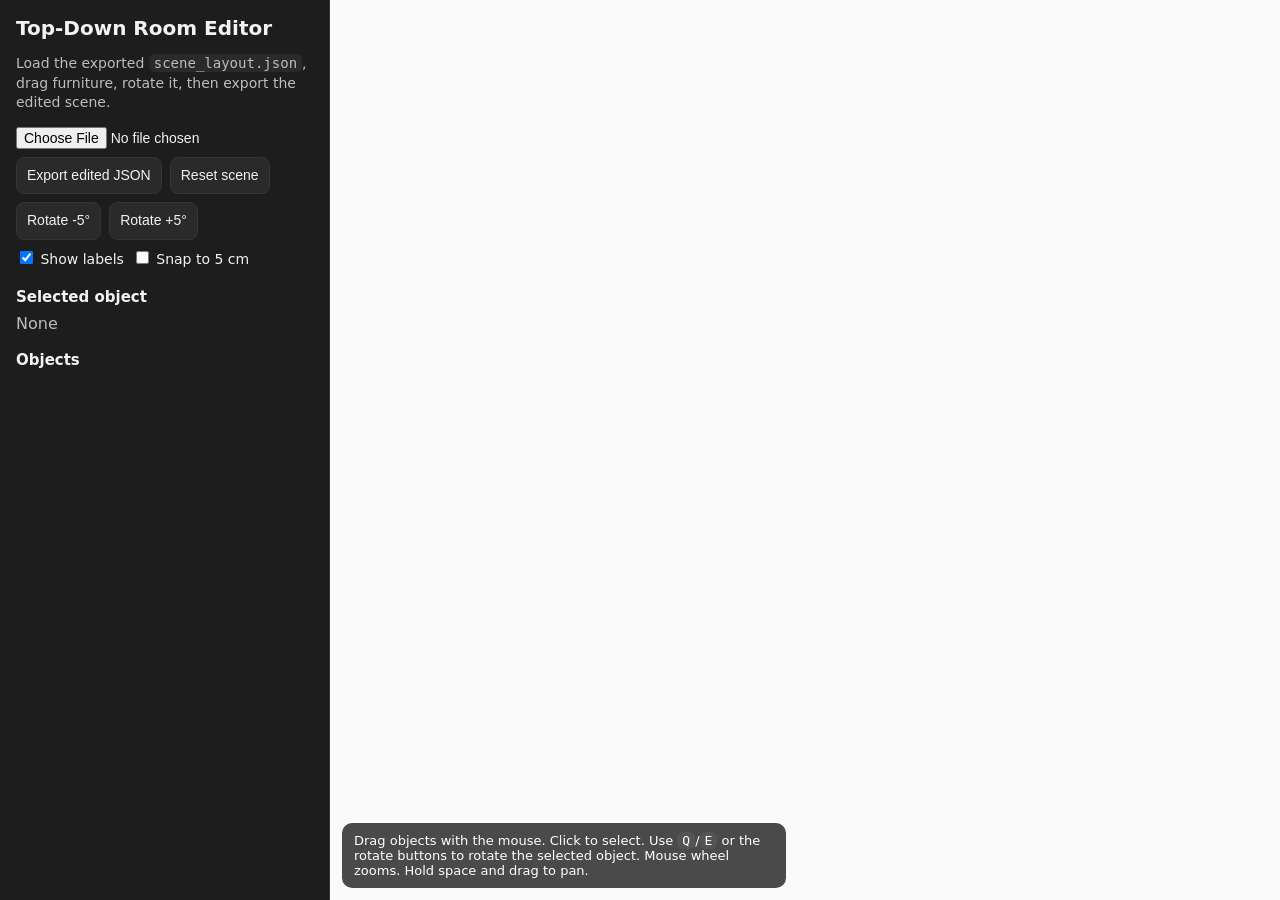
==== room_editor.html @ ea6e5af9 "Add initial room modeling implementation to alex-branch" ====
<!doctype html>
<html lang="en">
<head>
  <meta charset="utf-8" />
  <meta name="viewport" content="width=device-width, initial-scale=1" />
  <title>ScanNet Top-Down Room Editor</title>
  <style>
    :root {
      --bg: #111;
      --panel: #1d1d1d;
      --text: #f2f2f2;
      --muted: #bdbdbd;
      --accent: #72c4ff;
      --border: #343434;
    }
    body {
      margin: 0;
      font-family: system-ui, -apple-system, Segoe UI, Roboto, sans-serif;
      background: var(--bg);
      color: var(--text);
      display: grid;
      grid-template-columns: 330px 1fr;
      height: 100vh;
    }
    .panel {
      background: var(--panel);
      border-right: 1px solid var(--border);
      padding: 16px;
      overflow: auto;
    }
    h1 {
      font-size: 20px;
      margin: 0 0 10px 0;
    }
    h2 {
      font-size: 15px;
      margin: 18px 0 8px 0;
    }
    p, li, label, button, input, textarea {
      font-size: 14px;
      line-height: 1.4;
    }
    .muted { color: var(--muted); }
    .controls {
      display: grid;
      gap: 8px;
    }
    button, input[type="number"] {
      background: #2a2a2a;
      color: var(--text);
      border: 1px solid var(--border);
      border-radius: 8px;
      padding: 8px 10px;
    }
    button:hover {
      cursor: pointer;
      border-color: var(--accent);
    }
    .object-list {
      display: grid;
      gap: 6px;
      margin-top: 8px;
    }
    .object-item {
      border: 1px solid var(--border);
      border-radius: 10px;
      padding: 8px 10px;
      background: #171717;
    }
    .object-item.selected {
      border-color: var(--accent);
      box-shadow: 0 0 0 1px var(--accent) inset;
    }
    .tag {
      display: inline-block;
      border: 1px solid var(--border);
      border-radius: 999px;
      padding: 1px 8px;
      font-size: 12px;
      color: var(--muted);
      margin-top: 4px;
    }
    .canvas-wrap {
      position: relative;
      overflow: hidden;
    }
    canvas {
      width: 100%;
      height: 100%;
      display: block;
      background: #fafafa;
      cursor: grab;
    }
    canvas.dragging { cursor: grabbing; }
    .hint {
      position: absolute;
      left: 12px;
      bottom: 12px;
      background: rgba(0,0,0,.7);
      color: white;
      border-radius: 10px;
      padding: 10px 12px;
      font-size: 13px;
      max-width: 420px;
    }
    code {
      background: rgba(255,255,255,.06);
      padding: 1px 5px;
      border-radius: 6px;
    }
    .row { display: flex; gap: 8px; align-items: center; flex-wrap: wrap; }
    .grow { flex: 1; }
  </style>
</head>
<body>
  <aside class="panel">
    <h1>Top-Down Room Editor</h1>
    <p class="muted">Load the exported <code>scene_layout.json</code>, drag furniture, rotate it, then export the edited scene.</p>

    <div class="controls">
      <input id="fileInput" type="file" accept=".json" />
      <div class="row">
        <button id="exportBtn">Export edited JSON</button>
        <button id="resetBtn">Reset scene</button>
      </div>
      <div class="row">
        <button id="rotateLeftBtn">Rotate -5°</button>
        <button id="rotateRightBtn">Rotate +5°</button>
      </div>
      <div class="row">
        <label><input id="showLabels" type="checkbox" checked /> Show labels</label>
        <label><input id="snapMode" type="checkbox" /> Snap to 5 cm</label>
      </div>
    </div>

    <h2>Selected object</h2>
    <div id="selectedInfo" class="muted">None</div>

    <h2>Objects</h2>
    <div id="objectList" class="object-list"></div>
  </aside>

  <main class="canvas-wrap">
    <canvas id="canvas"></canvas>
    <div class="hint">
      Drag objects with the mouse. Click to select. Use <code>Q</code>/<code>E</code> or the rotate buttons to rotate the selected object.
      Mouse wheel zooms. Hold space and drag to pan.
    </div>
  </main>

  <script>
    const canvas = document.getElementById('canvas');
    const ctx = canvas.getContext('2d');
    const fileInput = document.getElementById('fileInput');
    const exportBtn = document.getElementById('exportBtn');
    const resetBtn = document.getElementById('resetBtn');
    const rotateLeftBtn = document.getElementById('rotateLeftBtn');
    const rotateRightBtn = document.getElementById('rotateRightBtn');
    const showLabelsCheckbox = document.getElementById('showLabels');
    const snapModeCheckbox = document.getElementById('snapMode');
    const objectList = document.getElementById('objectList');
    const selectedInfo = document.getElementById('selectedInfo');

    let scene = null;
    let originalScene = null;
    let selectedId = null;
    let draggingObject = false;
    let panning = false;
    let dragOffset = { x: 0, y: 0 };
    let lastMouse = { x: 0, y: 0 };
    let viewport = {
      scale: 70,
      offsetX: 0,
      offsetY: 0,
    };
    let spaceHeld = false;

    function deepCopy(obj) {
      return JSON.parse(JSON.stringify(obj));
    }

    function resizeCanvas() {
      const dpr = window.devicePixelRatio || 1;
      const rect = canvas.getBoundingClientRect();
      canvas.width = Math.round(rect.width * dpr);
      canvas.height = Math.round(rect.height * dpr);
      ctx.setTransform(dpr, 0, 0, dpr, 0, 0);
      draw();
    }

    function worldToScreen(x, y) {
      return {
        x: x * viewport.scale + viewport.offsetX,
        y: canvas.clientHeight - (y * viewport.scale + viewport.offsetY),
      };
    }

    function screenToWorld(x, y) {
      return {
        x: (x - viewport.offsetX) / viewport.scale,
        y: ((canvas.clientHeight - y) - viewport.offsetY) / viewport.scale,
      };
    }

    function fitScene() {
      if (!scene || !scene.room_bbox) return;
      const bbox = scene.room_bbox;
      const w = Math.max(bbox.width, 0.1);
      const h = Math.max(bbox.height, 0.1);
      const pad = 40;
      const scaleX = (canvas.clientWidth - pad * 2) / w;
      const scaleY = (canvas.clientHeight - pad * 2) / h;
      viewport.scale = Math.min(scaleX, scaleY);
      viewport.offsetX = pad - bbox.min_x * viewport.scale + ((canvas.clientWidth - pad * 2) - w * viewport.scale) / 2;
      viewport.offsetY = pad - bbox.min_y * viewport.scale + ((canvas.clientHeight - pad * 2) - h * viewport.scale) / 2;
      draw();
    }

    function objectCorners(obj) {
      const hw = obj.width / 2;
      const hd = obj.depth / 2;
      const c = Math.cos(obj.theta);
      const s = Math.sin(obj.theta);
      const local = [
        [-hw, -hd],
        [ hw, -hd],
        [ hw,  hd],
        [-hw,  hd],
      ];
      return local.map(([x, y]) => ({
        x: obj.cx + x * c - y * s,
        y: obj.cy + x * s + y * c,
      }));
    }

    function pointInPolygon(point, polygon) {
      let inside = false;
      for (let i = 0, j = polygon.length - 1; i < polygon.length; j = i++) {
        const xi = polygon[i].x, yi = polygon[i].y;
        const xj = polygon[j].x, yj = polygon[j].y;
        const intersect = ((yi > point.y) !== (yj > point.y)) &&
          (point.x < (xj - xi) * (point.y - yi) / ((yj - yi) || 1e-9) + xi);
        if (intersect) inside = !inside;
      }
      return inside;
    }

    function drawGrid() {
      const spacing = 0.5;
      ctx.save();
      ctx.strokeStyle = '#ececec';
      ctx.lineWidth = 1;
      const bbox = scene?.room_bbox;
      if (!bbox) {
        ctx.restore();
        return;
      }
      const startX = Math.floor(bbox.min_x / spacing) * spacing - spacing;
      const endX = Math.ceil(bbox.max_x / spacing) * spacing + spacing;
      const startY = Math.floor(bbox.min_y / spacing) * spacing - spacing;
      const endY = Math.ceil(bbox.max_y / spacing) * spacing + spacing;
      for (let x = startX; x <= endX; x += spacing) {
        const a = worldToScreen(x, startY);
        const b = worldToScreen(x, endY);
        ctx.beginPath();
        ctx.moveTo(a.x, a.y);
        ctx.lineTo(b.x, b.y);
        ctx.stroke();
      }
      for (let y = startY; y <= endY; y += spacing) {
        const a = worldToScreen(startX, y);
        const b = worldToScreen(endX, y);
        ctx.beginPath();
        ctx.moveTo(a.x, a.y);
        ctx.lineTo(b.x, b.y);
        ctx.stroke();
      }
      ctx.restore();
    }

    function draw() {
      ctx.clearRect(0, 0, canvas.clientWidth, canvas.clientHeight);
      if (!scene) return;

      drawGrid();

      // Room polygon
      const room = scene.room_polygon || [];
      if (room.length >= 3) {
        ctx.save();
        ctx.beginPath();
        room.forEach(([x, y], i) => {
          const p = worldToScreen(x, y);
          if (i === 0) ctx.moveTo(p.x, p.y);
          else ctx.lineTo(p.x, p.y);
        });
        ctx.closePath();
        ctx.fillStyle = 'rgba(0,0,0,0.04)';
        ctx.strokeStyle = '#111';
        ctx.lineWidth = 2;
        ctx.fill();
        ctx.stroke();
        ctx.restore();
      }

      for (const obj of scene.objects || []) {
        const corners = objectCorners(obj).map(p => worldToScreen(p.x, p.y));
        const selected = obj.id === selectedId;

        ctx.save();
        ctx.beginPath();
        corners.forEach((p, i) => {
          if (i === 0) ctx.moveTo(p.x, p.y);
          else ctx.lineTo(p.x, p.y);
        });
        ctx.closePath();
        ctx.fillStyle = selected ? 'rgba(114,196,255,0.20)' : 'rgba(80,80,80,0.10)';
        ctx.strokeStyle = selected ? '#0079d6' : '#333';
        ctx.lineWidth = selected ? 2.4 : 1.4;
        ctx.fill();
        ctx.stroke();

        const center = worldToScreen(obj.cx, obj.cy);
        const heading = worldToScreen(
          obj.cx + (obj.width / 2) * Math.cos(obj.theta),
          obj.cy + (obj.width / 2) * Math.sin(obj.theta)
        );
        ctx.beginPath();
        ctx.moveTo(center.x, center.y);
        ctx.lineTo(heading.x, heading.y);
        ctx.strokeStyle = selected ? '#0079d6' : '#666';
        ctx.lineWidth = 1.2;
        ctx.stroke();

        if (showLabelsCheckbox.checked) {
          ctx.fillStyle = '#111';
          ctx.font = '12px system-ui';
          ctx.textAlign = 'center';
          ctx.textBaseline = 'middle';
          ctx.fillText(obj.label, center.x, center.y);
        }
        ctx.restore();
      }
    }

    function renderObjectList() {
      objectList.innerHTML = '';
      if (!scene?.objects) return;
      for (const obj of scene.objects) {
        const div = document.createElement('div');
        div.className = 'object-item' + (obj.id === selectedId ? ' selected' : '');
        div.innerHTML = `
          <strong>${obj.label}</strong><br>
          <span class="muted">id ${obj.id}</span>
          <div class="tag">${obj.width.toFixed(2)} m × ${obj.depth.toFixed(2)} m</div>
        `;
        div.onclick = () => {
          selectedId = obj.id;
          updateSelectedInfo();
          renderObjectList();
          draw();
        };
        objectList.appendChild(div);
      }
    }

    function updateSelectedInfo() {
      const obj = scene?.objects?.find(o => o.id === selectedId);
      if (!obj) {
        selectedInfo.textContent = 'None';
        return;
      }
      selectedInfo.innerHTML = `
        <strong>${obj.label}</strong><br>
        center: (${obj.cx.toFixed(2)}, ${obj.cy.toFixed(2)}) m<br>
        size: ${obj.width.toFixed(2)} × ${obj.depth.toFixed(2)} m<br>
        rotation: ${(obj.theta * 180 / Math.PI).toFixed(1)}°<br>
        z-range: ${obj.z_min.toFixed(2)} to ${obj.z_max.toFixed(2)} m
      `;
    }

    function pickObject(worldPoint) {
      if (!scene?.objects) return null;
      for (let i = scene.objects.length - 1; i >= 0; i--) {
        const obj = scene.objects[i];
        const poly = objectCorners(obj);
        if (pointInPolygon(worldPoint, poly)) return obj;
      }
      return null;
    }

    function nudgeRotation(deltaDeg) {
      const obj = scene?.objects?.find(o => o.id === selectedId);
      if (!obj) return;
      obj.theta += deltaDeg * Math.PI / 180;
      updateSelectedInfo();
      renderObjectList();
      draw();
    }

    fileInput.addEventListener('change', async (e) => {
      const file = e.target.files[0];
      if (!file) return;
      const text = await file.text();
      scene = JSON.parse(text);
      originalScene = deepCopy(scene);
      selectedId = scene.objects?.[0]?.id ?? null;
      fitScene();
      updateSelectedInfo();
      renderObjectList();
      draw();
    });

    exportBtn.addEventListener('click', () => {
      if (!scene) return;
      const blob = new Blob([JSON.stringify(scene, null, 2)], { type: 'application/json' });
      const a = document.createElement('a');
      a.href = URL.createObjectURL(blob);
      a.download = `${scene.scene_id || 'scene'}_edited_layout.json`;
      a.click();
      URL.revokeObjectURL(a.href);
    });

    resetBtn.addEventListener('click', () => {
      if (!originalScene) return;
      scene = deepCopy(originalScene);
      updateSelectedInfo();
      renderObjectList();
      draw();
    });

    rotateLeftBtn.addEventListener('click', () => nudgeRotation(-5));
    rotateRightBtn.addEventListener('click', () => nudgeRotation(5));
    showLabelsCheckbox.addEventListener('change', draw);

    canvas.addEventListener('mousedown', (e) => {
      if (!scene) return;
      const rect = canvas.getBoundingClientRect();
      const x = e.clientX - rect.left;
      const y = e.clientY - rect.top;
      const world = screenToWorld(x, y);
      lastMouse = { x, y };

      if (spaceHeld) {
        panning = true;
        canvas.classList.add('dragging');
        return;
      }

      const obj = pickObject(world);
      if (obj) {
        selectedId = obj.id;
        draggingObject = true;
        dragOffset = { x: obj.cx - world.x, y: obj.cy - world.y };
      } else {
        selectedId = null;
      }
      updateSelectedInfo();
      renderObjectList();
      draw();
    });

    window.addEventListener('mousemove', (e) => {
      if (!scene) return;
      const rect = canvas.getBoundingClientRect();
      const x = e.clientX - rect.left;
      const y = e.clientY - rect.top;
      const dx = x - lastMouse.x;
      const dy = y - lastMouse.y;
      lastMouse = { x, y };

      if (panning) {
        viewport.offsetX += dx;
        viewport.offsetY -= dy;
        draw();
        return;
      }

      if (!draggingObject || selectedId == null) return;
      const obj = scene.objects.find(o => o.id === selectedId);
      if (!obj) return;
      const world = screenToWorld(x, y);
      let nx = world.x + dragOffset.x;
      let ny = world.y + dragOffset.y;
      if (snapModeCheckbox.checked) {
        nx = Math.round(nx / 0.05) * 0.05;
        ny = Math.round(ny / 0.05) * 0.05;
      }
      obj.cx = nx;
      obj.cy = ny;
      updateSelectedInfo();
      renderObjectList();
      draw();
    });

    window.addEventListener('mouseup', () => {
      draggingObject = false;
      panning = false;
      canvas.classList.remove('dragging');
    });

    canvas.addEventListener('wheel', (e) => {
      e.preventDefault();
      const rect = canvas.getBoundingClientRect();
      const mouseX = e.clientX - rect.left;
      const mouseY = e.clientY - rect.top;
      const before = screenToWorld(mouseX, mouseY);
      const factor = e.deltaY < 0 ? 1.08 : 1 / 1.08;
      viewport.scale *= factor;
      const after = screenToWorld(mouseX, mouseY);
      viewport.offsetX += (after.x - before.x) * viewport.scale;
      viewport.offsetY += (after.y - before.y) * viewport.scale;
      draw();
    }, { passive: false });

    window.addEventListener('keydown', (e) => {
      if (e.code === 'Space') {
        spaceHeld = true;
        e.preventDefault();
      }
      if (e.key === 'q' || e.key === 'Q') nudgeRotation(-5);
      if (e.key === 'e' || e.key === 'E') nudgeRotation(5);
    });

    window.addEventListener('keyup', (e) => {
      if (e.code === 'Space') spaceHeld = false;
    });

    window.addEventListener('resize', resizeCanvas);
    resizeCanvas();
  </script>
</body>
</html>
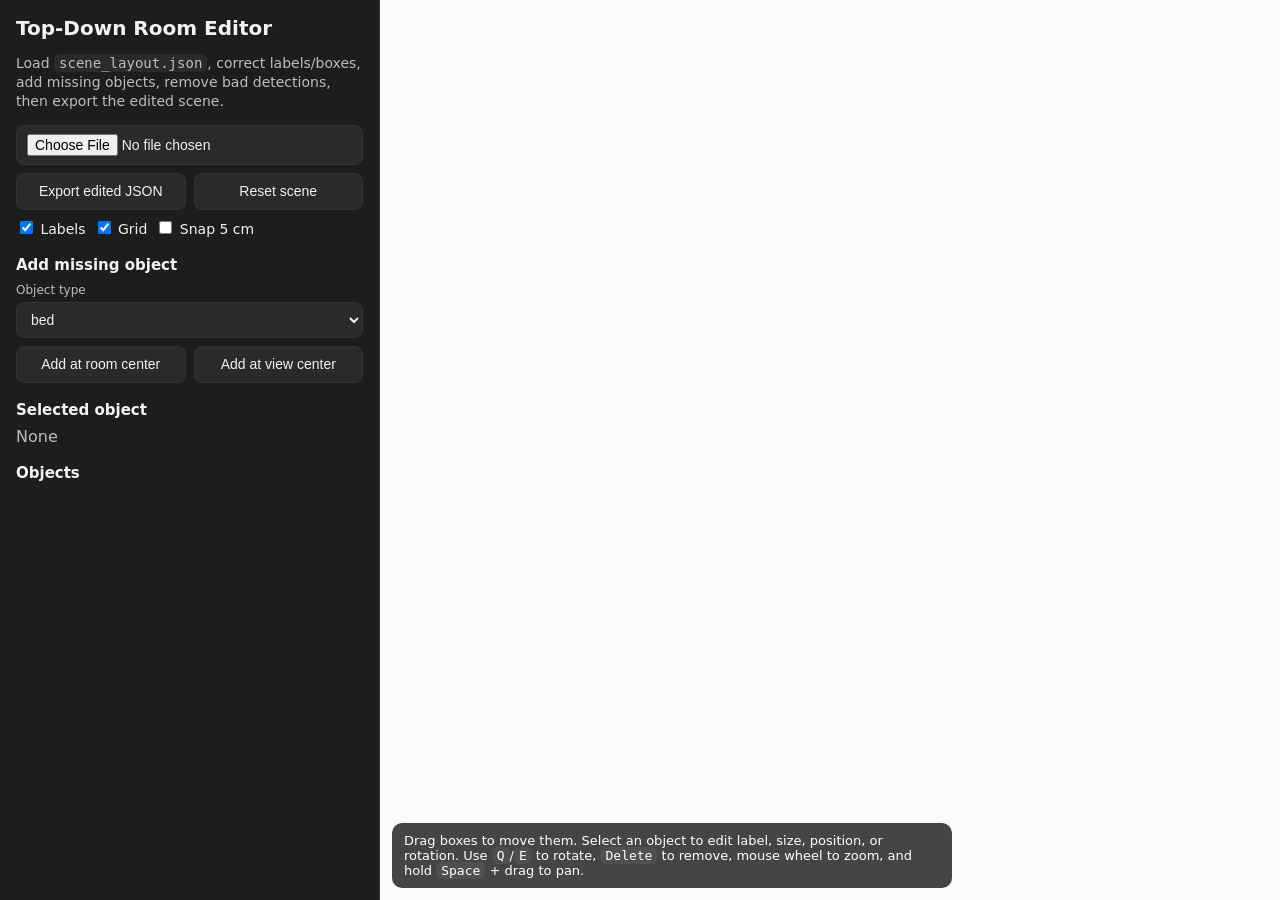
==== commit 978c35c7: "Add updated user .ply implementation" ====
--- a/room_editor.html
+++ b/room_editor.html
@@ -3,7 +3,7 @@
 <head>
   <meta charset="utf-8" />
   <meta name="viewport" content="width=device-width, initial-scale=1" />
-  <title>ScanNet Top-Down Room Editor</title>
+  <title>Top-Down Room Layout Editor</title>
   <style>
     :root {
       --bg: #111;
@@ -11,15 +11,18 @@
       --text: #f2f2f2;
       --muted: #bdbdbd;
       --accent: #72c4ff;
+      --danger: #ff7b7b;
       --border: #343434;
-    }
+      --input: #2a2a2a;
+    }
+    * { box-sizing: border-box; }
     body {
       margin: 0;
       font-family: system-ui, -apple-system, Segoe UI, Roboto, sans-serif;
       background: var(--bg);
       color: var(--text);
       display: grid;
-      grid-template-columns: 330px 1fr;
+      grid-template-columns: 380px 1fr;
       height: 100vh;
     }
     .panel {
@@ -28,49 +31,37 @@
       padding: 16px;
       overflow: auto;
     }
-    h1 {
-      font-size: 20px;
-      margin: 0 0 10px 0;
-    }
-    h2 {
-      font-size: 15px;
-      margin: 18px 0 8px 0;
-    }
-    p, li, label, button, input, textarea {
-      font-size: 14px;
-      line-height: 1.4;
-    }
+    h1 { font-size: 20px; margin: 0 0 10px 0; }
+    h2 { font-size: 15px; margin: 18px 0 8px 0; }
+    h3 { font-size: 13px; margin: 14px 0 6px 0; color: var(--muted); }
+    p, li, label, button, input, select, textarea { font-size: 14px; line-height: 1.35; }
     .muted { color: var(--muted); }
-    .controls {
-      display: grid;
-      gap: 8px;
-    }
-    button, input[type="number"] {
-      background: #2a2a2a;
+    .controls, .form-grid { display: grid; gap: 8px; }
+    .row { display: flex; gap: 8px; align-items: center; flex-wrap: wrap; }
+    .row > * { flex: 1; }
+    .row.compact > * { flex: 0 0 auto; }
+    button, input, select {
+      background: var(--input);
       color: var(--text);
       border: 1px solid var(--border);
       border-radius: 8px;
       padding: 8px 10px;
-    }
-    button:hover {
-      cursor: pointer;
-      border-color: var(--accent);
-    }
-    .object-list {
-      display: grid;
-      gap: 6px;
-      margin-top: 8px;
-    }
+      min-width: 0;
+    }
+    button:hover { cursor: pointer; border-color: var(--accent); }
+    button.danger:hover { border-color: var(--danger); }
+    button.small { padding: 6px 8px; font-size: 12px; }
+    input[type="checkbox"] { width: auto; }
+    .field { display: grid; gap: 3px; }
+    .field label { color: var(--muted); font-size: 12px; }
+    .object-list { display: grid; gap: 6px; margin-top: 8px; }
     .object-item {
       border: 1px solid var(--border);
       border-radius: 10px;
       padding: 8px 10px;
       background: #171717;
     }
-    .object-item.selected {
-      border-color: var(--accent);
-      box-shadow: 0 0 0 1px var(--accent) inset;
-    }
+    .object-item.selected { border-color: var(--accent); box-shadow: 0 0 0 1px var(--accent) inset; }
     .tag {
       display: inline-block;
       border: 1px solid var(--border);
@@ -80,42 +71,28 @@
       color: var(--muted);
       margin-top: 4px;
     }
-    .canvas-wrap {
-      position: relative;
-      overflow: hidden;
-    }
-    canvas {
-      width: 100%;
-      height: 100%;
-      display: block;
-      background: #fafafa;
-      cursor: grab;
-    }
+    .canvas-wrap { position: relative; overflow: hidden; }
+    canvas { width: 100%; height: 100%; display: block; background: #fafafa; cursor: grab; }
     canvas.dragging { cursor: grabbing; }
     .hint {
       position: absolute;
       left: 12px;
       bottom: 12px;
-      background: rgba(0,0,0,.7);
+      background: rgba(0,0,0,.72);
       color: white;
       border-radius: 10px;
       padding: 10px 12px;
       font-size: 13px;
-      max-width: 420px;
-    }
-    code {
-      background: rgba(255,255,255,.06);
-      padding: 1px 5px;
-      border-radius: 6px;
-    }
-    .row { display: flex; gap: 8px; align-items: center; flex-wrap: wrap; }
-    .grow { flex: 1; }
+      max-width: 560px;
+    }
+    code { background: rgba(255,255,255,.06); padding: 1px 5px; border-radius: 6px; }
+    hr { border: 0; border-top: 1px solid var(--border); margin: 14px 0; }
   </style>
 </head>
 <body>
   <aside class="panel">
     <h1>Top-Down Room Editor</h1>
-    <p class="muted">Load the exported <code>scene_layout.json</code>, drag furniture, rotate it, then export the edited scene.</p>
+    <p class="muted">Load <code>scene_layout.json</code>, correct labels/boxes, add missing objects, remove bad detections, then export the edited scene.</p>
 
     <div class="controls">
       <input id="fileInput" type="file" accept=".json" />
@@ -123,18 +100,65 @@
         <button id="exportBtn">Export edited JSON</button>
         <button id="resetBtn">Reset scene</button>
       </div>
+      <div class="row compact">
+        <label><input id="showLabels" type="checkbox" checked /> Labels</label>
+        <label><input id="showGrid" type="checkbox" checked /> Grid</label>
+        <label><input id="snapMode" type="checkbox" /> Snap 5 cm</label>
+      </div>
+    </div>
+
+    <h2>Add missing object</h2>
+    <div class="form-grid">
+      <div class="field">
+        <label for="addLabel">Object type</label>
+        <select id="addLabel"></select>
+      </div>
+      <div class="row">
+        <button id="addObjectBtn">Add at room center</button>
+        <button id="addAtViewBtn">Add at view center</button>
+      </div>
+    </div>
+
+    <h2>Selected object</h2>
+    <div id="selectedInfo" class="muted">None</div>
+    <div id="editPanel" class="form-grid" style="display:none; margin-top:10px;">
+      <div class="field">
+        <label for="editLabel">Label</label>
+        <select id="editLabel"></select>
+      </div>
+      <div class="field">
+        <label for="customLabel">Custom label, optional</label>
+        <input id="customLabel" type="text" placeholder="e.g. nightstand, bookshelf" />
+      </div>
+      <div class="row">
+        <div class="field"><label for="editX">x center, m</label><input id="editX" type="number" step="0.01" /></div>
+        <div class="field"><label for="editY">y center, m</label><input id="editY" type="number" step="0.01" /></div>
+      </div>
+      <div class="row">
+        <div class="field"><label for="editW">width, m</label><input id="editW" type="number" step="0.01" min="0.01" /></div>
+        <div class="field"><label for="editD">depth, m</label><input id="editD" type="number" step="0.01" min="0.01" /></div>
+      </div>
+      <div class="row">
+        <div class="field"><label for="editTheta">rotation, degrees</label><input id="editTheta" type="number" step="1" /></div>
+        <div class="field"><label for="editHeight">height, m</label><input id="editHeight" type="number" step="0.01" min="0" /></div>
+      </div>
+      <div class="row">
+        <button id="applyEditBtn">Apply edits</button>
+        <button id="deleteBtn" class="danger">Remove</button>
+      </div>
+      <div class="row">
+        <button id="duplicateBtn">Duplicate</button>
+        <button id="bringFrontBtn">Bring to front</button>
+      </div>
       <div class="row">
         <button id="rotateLeftBtn">Rotate -5°</button>
         <button id="rotateRightBtn">Rotate +5°</button>
       </div>
       <div class="row">
-        <label><input id="showLabels" type="checkbox" checked /> Show labels</label>
-        <label><input id="snapMode" type="checkbox" /> Snap to 5 cm</label>
+        <button id="snap90Btn">Snap angle to 90°</button>
+        <button id="swapSizeBtn">Swap W/D</button>
       </div>
     </div>
-
-    <h2>Selected object</h2>
-    <div id="selectedInfo" class="muted">None</div>
 
     <h2>Objects</h2>
     <div id="objectList" class="object-list"></div>
@@ -143,12 +167,35 @@
   <main class="canvas-wrap">
     <canvas id="canvas"></canvas>
     <div class="hint">
-      Drag objects with the mouse. Click to select. Use <code>Q</code>/<code>E</code> or the rotate buttons to rotate the selected object.
-      Mouse wheel zooms. Hold space and drag to pan.
+      Drag boxes to move them. Select an object to edit label, size, position, or rotation. Use <code>Q</code>/<code>E</code> to rotate, <code>Delete</code> to remove, mouse wheel to zoom, and hold <code>Space</code> + drag to pan.
     </div>
   </main>
 
   <script>
+    const LABEL_PRESETS = {
+      bed: { width: 2.00, depth: 1.50, height: 0.70 },
+      sofa: { width: 2.00, depth: 0.90, height: 0.85 },
+      chair: { width: 0.55, depth: 0.55, height: 0.95 },
+      table: { width: 1.20, depth: 0.75, height: 0.75 },
+      desk: { width: 1.35, depth: 0.70, height: 0.75 },
+      work_desk: { width: 1.50, depth: 0.75, height: 0.75 },
+      kitchen_counter: { width: 2.00, depth: 0.65, height: 0.95 },
+      stove: { width: 0.75, depth: 0.65, height: 0.95 },
+      drawer: { width: 0.85, depth: 0.50, height: 0.95 },
+      cabinet_or_shelf: { width: 0.90, depth: 0.45, height: 1.80 },
+      shelf_or_bookcase: { width: 0.90, depth: 0.35, height: 1.90 },
+      floor_lamp: { width: 0.25, depth: 0.25, height: 1.60 },
+      floor_lamp_or_tall_thin_object: { width: 0.25, depth: 0.25, height: 1.60 },
+      box: { width: 0.50, depth: 0.40, height: 0.35 },
+      container: { width: 0.45, depth: 0.35, height: 0.35 },
+      door: { width: 0.90, depth: 0.08, height: 2.05 },
+      window: { width: 1.20, depth: 0.08, height: 1.20 },
+      wall: { width: 1.00, depth: 0.10, height: 2.50 },
+      unknown_object: { width: 0.75, depth: 0.75, height: 0.75 }
+    };
+    const LABELS = Object.keys(LABEL_PRESETS);
+    const ARCH_LABELS = new Set(['door', 'window', 'wall']);
+
     const canvas = document.getElementById('canvas');
     const ctx = canvas.getContext('2d');
     const fileInput = document.getElementById('fileInput');
@@ -157,9 +204,37 @@
     const rotateLeftBtn = document.getElementById('rotateLeftBtn');
     const rotateRightBtn = document.getElementById('rotateRightBtn');
     const showLabelsCheckbox = document.getElementById('showLabels');
+    const showGridCheckbox = document.getElementById('showGrid');
     const snapModeCheckbox = document.getElementById('snapMode');
     const objectList = document.getElementById('objectList');
     const selectedInfo = document.getElementById('selectedInfo');
+    const editPanel = document.getElementById('editPanel');
+    const addLabel = document.getElementById('addLabel');
+    const editLabel = document.getElementById('editLabel');
+    const customLabel = document.getElementById('customLabel');
+    const editX = document.getElementById('editX');
+    const editY = document.getElementById('editY');
+    const editW = document.getElementById('editW');
+    const editD = document.getElementById('editD');
+    const editTheta = document.getElementById('editTheta');
+    const editHeight = document.getElementById('editHeight');
+    const applyEditBtn = document.getElementById('applyEditBtn');
+    const deleteBtn = document.getElementById('deleteBtn');
+    const duplicateBtn = document.getElementById('duplicateBtn');
+    const bringFrontBtn = document.getElementById('bringFrontBtn');
+    const snap90Btn = document.getElementById('snap90Btn');
+    const swapSizeBtn = document.getElementById('swapSizeBtn');
+    const addObjectBtn = document.getElementById('addObjectBtn');
+    const addAtViewBtn = document.getElementById('addAtViewBtn');
+
+    for (const label of LABELS) {
+      for (const select of [addLabel, editLabel]) {
+        const opt = document.createElement('option');
+        opt.value = label;
+        opt.textContent = label;
+        select.appendChild(opt);
+      }
+    }
 
     let scene = null;
     let originalScene = null;
@@ -168,15 +243,51 @@
     let panning = false;
     let dragOffset = { x: 0, y: 0 };
     let lastMouse = { x: 0, y: 0 };
-    let viewport = {
-      scale: 70,
-      offsetX: 0,
-      offsetY: 0,
-    };
+    let viewport = { scale: 70, offsetX: 0, offsetY: 0 };
     let spaceHeld = false;
 
-    function deepCopy(obj) {
-      return JSON.parse(JSON.stringify(obj));
+    function deepCopy(obj) { return JSON.parse(JSON.stringify(obj)); }
+    function deg(rad) { return rad * 180 / Math.PI; }
+    function rad(degValue) { return degValue * Math.PI / 180; }
+    function clampNumber(v, fallback) { const n = Number(v); return Number.isFinite(n) ? n : fallback; }
+
+    function normalizeObject(obj) {
+      obj.id = obj.id ?? nextObjectId();
+      obj.label = obj.label || 'unknown_object';
+      obj.raw_label = obj.raw_label || obj.label;
+      obj.cx = clampNumber(obj.cx, 0);
+      obj.cy = clampNumber(obj.cy, 0);
+      obj.width = clampNumber(obj.width ?? obj.w, 0.75);
+      obj.depth = clampNumber(obj.depth ?? obj.d, 0.75);
+      obj.theta = clampNumber(obj.theta, 0);
+      obj.z_min = clampNumber(obj.z_min, 0);
+      obj.z_max = clampNumber(obj.z_max, obj.z_min + 0.75);
+      obj.height = clampNumber(obj.height, obj.z_max - obj.z_min);
+      obj.footprint = objectCorners(obj).map(p => [p.x, p.y]);
+      return obj;
+    }
+
+    function normalizeScene() {
+      if (!scene) return;
+      scene.units = scene.units || 'meters';
+      scene.objects = (scene.objects || []).map(normalizeObject);
+      ensureRoomBBox();
+    }
+
+    function ensureRoomBBox() {
+      if (!scene) return;
+      let pts = [];
+      if (scene.room_polygon?.length) pts.push(...scene.room_polygon.map(([x, y]) => ({ x, y })));
+      for (const obj of scene.objects || []) pts.push(...objectCorners(obj));
+      if (!pts.length) pts = [{x:0,y:0},{x:4,y:3}];
+      const xs = pts.map(p => p.x), ys = pts.map(p => p.y);
+      const min_x = Math.min(...xs), max_x = Math.max(...xs), min_y = Math.min(...ys), max_y = Math.max(...ys);
+      scene.room_bbox = { min_x, min_y, max_x, max_y, width: max_x - min_x, height: max_y - min_y };
+    }
+
+    function nextObjectId() {
+      const ids = scene?.objects?.map(o => Number(o.id)).filter(Number.isFinite) || [];
+      return ids.length ? Math.max(...ids) + 1 : 1;
     }
 
     function resizeCanvas() {
@@ -189,48 +300,44 @@
     }
 
     function worldToScreen(x, y) {
-      return {
-        x: x * viewport.scale + viewport.offsetX,
-        y: canvas.clientHeight - (y * viewport.scale + viewport.offsetY),
-      };
-    }
-
+      return { x: x * viewport.scale + viewport.offsetX, y: canvas.clientHeight - (y * viewport.scale + viewport.offsetY) };
+    }
     function screenToWorld(x, y) {
-      return {
-        x: (x - viewport.offsetX) / viewport.scale,
-        y: ((canvas.clientHeight - y) - viewport.offsetY) / viewport.scale,
-      };
+      return { x: (x - viewport.offsetX) / viewport.scale, y: ((canvas.clientHeight - y) - viewport.offsetY) / viewport.scale };
     }
 
     function fitScene() {
-      if (!scene || !scene.room_bbox) return;
+      if (!scene) return;
+      ensureRoomBBox();
       const bbox = scene.room_bbox;
-      const w = Math.max(bbox.width, 0.1);
-      const h = Math.max(bbox.height, 0.1);
+      const w = Math.max(bbox.width, 0.1), h = Math.max(bbox.height, 0.1);
       const pad = 40;
       const scaleX = (canvas.clientWidth - pad * 2) / w;
       const scaleY = (canvas.clientHeight - pad * 2) / h;
-      viewport.scale = Math.min(scaleX, scaleY);
+      viewport.scale = Math.max(10, Math.min(scaleX, scaleY));
       viewport.offsetX = pad - bbox.min_x * viewport.scale + ((canvas.clientWidth - pad * 2) - w * viewport.scale) / 2;
       viewport.offsetY = pad - bbox.min_y * viewport.scale + ((canvas.clientHeight - pad * 2) - h * viewport.scale) / 2;
       draw();
     }
 
+    function roomCenter() {
+      if (scene?.room_polygon?.length) {
+        const pts = scene.room_polygon;
+        return { x: pts.reduce((s, p) => s + p[0], 0) / pts.length, y: pts.reduce((s, p) => s + p[1], 0) / pts.length };
+      }
+      ensureRoomBBox();
+      const b = scene.room_bbox;
+      return { x: (b.min_x + b.max_x) / 2, y: (b.min_y + b.max_y) / 2 };
+    }
+
+    function viewCenter() { return screenToWorld(canvas.clientWidth / 2, canvas.clientHeight / 2); }
+
     function objectCorners(obj) {
-      const hw = obj.width / 2;
-      const hd = obj.depth / 2;
-      const c = Math.cos(obj.theta);
-      const s = Math.sin(obj.theta);
-      const local = [
-        [-hw, -hd],
-        [ hw, -hd],
-        [ hw,  hd],
-        [-hw,  hd],
-      ];
-      return local.map(([x, y]) => ({
-        x: obj.cx + x * c - y * s,
-        y: obj.cy + x * s + y * c,
-      }));
+      const hw = Math.max(obj.width, 0.01) / 2;
+      const hd = Math.max(obj.depth, 0.01) / 2;
+      const c = Math.cos(obj.theta || 0), s = Math.sin(obj.theta || 0);
+      const local = [[-hw,-hd],[hw,-hd],[hw,hd],[-hw,hd]];
+      return local.map(([x, y]) => ({ x: obj.cx + x * c - y * s, y: obj.cy + x * s + y * c }));
     }
 
     function pointInPolygon(point, polygon) {
@@ -246,102 +353,77 @@
     }
 
     function drawGrid() {
+      if (!showGridCheckbox.checked) return;
       const spacing = 0.5;
       ctx.save();
       ctx.strokeStyle = '#ececec';
       ctx.lineWidth = 1;
       const bbox = scene?.room_bbox;
-      if (!bbox) {
-        ctx.restore();
-        return;
-      }
+      if (!bbox) { ctx.restore(); return; }
       const startX = Math.floor(bbox.min_x / spacing) * spacing - spacing;
       const endX = Math.ceil(bbox.max_x / spacing) * spacing + spacing;
       const startY = Math.floor(bbox.min_y / spacing) * spacing - spacing;
       const endY = Math.ceil(bbox.max_y / spacing) * spacing + spacing;
       for (let x = startX; x <= endX; x += spacing) {
-        const a = worldToScreen(x, startY);
-        const b = worldToScreen(x, endY);
-        ctx.beginPath();
-        ctx.moveTo(a.x, a.y);
-        ctx.lineTo(b.x, b.y);
-        ctx.stroke();
+        const a = worldToScreen(x, startY), b = worldToScreen(x, endY);
+        ctx.beginPath(); ctx.moveTo(a.x, a.y); ctx.lineTo(b.x, b.y); ctx.stroke();
       }
       for (let y = startY; y <= endY; y += spacing) {
-        const a = worldToScreen(startX, y);
-        const b = worldToScreen(endX, y);
-        ctx.beginPath();
-        ctx.moveTo(a.x, a.y);
-        ctx.lineTo(b.x, b.y);
-        ctx.stroke();
+        const a = worldToScreen(startX, y), b = worldToScreen(endX, y);
+        ctx.beginPath(); ctx.moveTo(a.x, a.y); ctx.lineTo(b.x, b.y); ctx.stroke();
       }
       ctx.restore();
+    }
+
+    function colorForLabel(label, selected) {
+      if (selected) return { fill: 'rgba(114,196,255,0.25)', stroke: '#0079d6' };
+      if (label === 'door') return { fill: 'rgba(80,180,90,0.18)', stroke: '#2b8a3e' };
+      if (label === 'window') return { fill: 'rgba(50,140,255,0.16)', stroke: '#1971c2' };
+      if (label === 'wall') return { fill: 'rgba(0,0,0,0.18)', stroke: '#111' };
+      return { fill: 'rgba(80,80,80,0.10)', stroke: '#333' };
     }
 
     function draw() {
       ctx.clearRect(0, 0, canvas.clientWidth, canvas.clientHeight);
       if (!scene) return;
-
       drawGrid();
-
-      // Room polygon
       const room = scene.room_polygon || [];
       if (room.length >= 3) {
         ctx.save();
         ctx.beginPath();
         room.forEach(([x, y], i) => {
           const p = worldToScreen(x, y);
-          if (i === 0) ctx.moveTo(p.x, p.y);
-          else ctx.lineTo(p.x, p.y);
+          if (i === 0) ctx.moveTo(p.x, p.y); else ctx.lineTo(p.x, p.y);
         });
         ctx.closePath();
         ctx.fillStyle = 'rgba(0,0,0,0.04)';
         ctx.strokeStyle = '#111';
         ctx.lineWidth = 2;
-        ctx.fill();
-        ctx.stroke();
+        ctx.fill(); ctx.stroke();
         ctx.restore();
       }
-
       for (const obj of scene.objects || []) {
+        const selected = obj.id === selectedId;
         const corners = objectCorners(obj).map(p => worldToScreen(p.x, p.y));
-        const selected = obj.id === selectedId;
-
+        const colors = colorForLabel(obj.label, selected);
         ctx.save();
         ctx.beginPath();
-        corners.forEach((p, i) => {
-          if (i === 0) ctx.moveTo(p.x, p.y);
-          else ctx.lineTo(p.x, p.y);
-        });
+        corners.forEach((p, i) => { if (i === 0) ctx.moveTo(p.x, p.y); else ctx.lineTo(p.x, p.y); });
         ctx.closePath();
-        ctx.fillStyle = selected ? 'rgba(114,196,255,0.20)' : 'rgba(80,80,80,0.10)';
-        ctx.strokeStyle = selected ? '#0079d6' : '#333';
-        ctx.lineWidth = selected ? 2.4 : 1.4;
-        ctx.fill();
-        ctx.stroke();
-
+        ctx.fillStyle = colors.fill; ctx.strokeStyle = colors.stroke; ctx.lineWidth = selected ? 2.4 : 1.4;
+        ctx.fill(); ctx.stroke();
         const center = worldToScreen(obj.cx, obj.cy);
-        const heading = worldToScreen(
-          obj.cx + (obj.width / 2) * Math.cos(obj.theta),
-          obj.cy + (obj.width / 2) * Math.sin(obj.theta)
-        );
-        ctx.beginPath();
-        ctx.moveTo(center.x, center.y);
-        ctx.lineTo(heading.x, heading.y);
-        ctx.strokeStyle = selected ? '#0079d6' : '#666';
-        ctx.lineWidth = 1.2;
-        ctx.stroke();
-
+        const heading = worldToScreen(obj.cx + (obj.width / 2) * Math.cos(obj.theta), obj.cy + (obj.width / 2) * Math.sin(obj.theta));
+        ctx.beginPath(); ctx.moveTo(center.x, center.y); ctx.lineTo(heading.x, heading.y); ctx.strokeStyle = colors.stroke; ctx.lineWidth = 1.2; ctx.stroke();
         if (showLabelsCheckbox.checked) {
-          ctx.fillStyle = '#111';
-          ctx.font = '12px system-ui';
-          ctx.textAlign = 'center';
-          ctx.textBaseline = 'middle';
+          ctx.fillStyle = '#111'; ctx.font = '12px system-ui'; ctx.textAlign = 'center'; ctx.textBaseline = 'middle';
           ctx.fillText(obj.label, center.x, center.y);
         }
         ctx.restore();
       }
     }
+
+    function getSelected() { return scene?.objects?.find(o => o.id === selectedId) || null; }
 
     function renderObjectList() {
       objectList.innerHTML = '';
@@ -349,164 +431,192 @@
       for (const obj of scene.objects) {
         const div = document.createElement('div');
         div.className = 'object-item' + (obj.id === selectedId ? ' selected' : '');
-        div.innerHTML = `
-          <strong>${obj.label}</strong><br>
-          <span class="muted">id ${obj.id}</span>
-          <div class="tag">${obj.width.toFixed(2)} m × ${obj.depth.toFixed(2)} m</div>
-        `;
-        div.onclick = () => {
-          selectedId = obj.id;
-          updateSelectedInfo();
-          renderObjectList();
-          draw();
-        };
+        div.innerHTML = `<strong>${obj.label}</strong><br><span class="muted">id ${obj.id}</span><div class="tag">${obj.width.toFixed(2)} m × ${obj.depth.toFixed(2)} m · ${deg(obj.theta).toFixed(0)}°</div>`;
+        div.onclick = () => selectObject(obj.id);
         objectList.appendChild(div);
       }
     }
 
+    function syncEditFields(obj) {
+      if (!obj) { editPanel.style.display = 'none'; return; }
+      editPanel.style.display = 'grid';
+      editLabel.value = LABELS.includes(obj.label) ? obj.label : 'unknown_object';
+      customLabel.value = LABELS.includes(obj.label) ? '' : obj.label;
+      editX.value = obj.cx.toFixed(2);
+      editY.value = obj.cy.toFixed(2);
+      editW.value = obj.width.toFixed(2);
+      editD.value = obj.depth.toFixed(2);
+      editTheta.value = deg(obj.theta).toFixed(1);
+      editHeight.value = Math.max(obj.height || (obj.z_max - obj.z_min), 0).toFixed(2);
+    }
+
     function updateSelectedInfo() {
-      const obj = scene?.objects?.find(o => o.id === selectedId);
-      if (!obj) {
-        selectedInfo.textContent = 'None';
-        return;
-      }
-      selectedInfo.innerHTML = `
-        <strong>${obj.label}</strong><br>
-        center: (${obj.cx.toFixed(2)}, ${obj.cy.toFixed(2)}) m<br>
-        size: ${obj.width.toFixed(2)} × ${obj.depth.toFixed(2)} m<br>
-        rotation: ${(obj.theta * 180 / Math.PI).toFixed(1)}°<br>
-        z-range: ${obj.z_min.toFixed(2)} to ${obj.z_max.toFixed(2)} m
-      `;
-    }
+      const obj = getSelected();
+      if (!obj) { selectedInfo.textContent = 'None'; editPanel.style.display = 'none'; return; }
+      selectedInfo.innerHTML = `<strong>${obj.label}</strong><br>center: (${obj.cx.toFixed(2)}, ${obj.cy.toFixed(2)}) m<br>size: ${obj.width.toFixed(2)} × ${obj.depth.toFixed(2)} m<br>rotation: ${deg(obj.theta).toFixed(1)}°<br>z-range: ${obj.z_min.toFixed(2)} to ${obj.z_max.toFixed(2)} m`;
+      syncEditFields(obj);
+    }
+
+    function selectObject(id) { selectedId = id; updateSelectedInfo(); renderObjectList(); draw(); }
 
     function pickObject(worldPoint) {
       if (!scene?.objects) return null;
       for (let i = scene.objects.length - 1; i >= 0; i--) {
         const obj = scene.objects[i];
-        const poly = objectCorners(obj);
-        if (pointInPolygon(worldPoint, poly)) return obj;
+        if (pointInPolygon(worldPoint, objectCorners(obj))) return obj;
       }
       return null;
     }
 
+    function refreshAll() { ensureRoomBBox(); updateSelectedInfo(); renderObjectList(); draw(); }
+
     function nudgeRotation(deltaDeg) {
-      const obj = scene?.objects?.find(o => o.id === selectedId);
-      if (!obj) return;
-      obj.theta += deltaDeg * Math.PI / 180;
-      updateSelectedInfo();
-      renderObjectList();
-      draw();
+      const obj = getSelected(); if (!obj) return;
+      obj.theta += rad(deltaDeg); obj.footprint = objectCorners(obj).map(p => [p.x, p.y]); refreshAll();
+    }
+
+    function applySelectedEdits() {
+      const obj = getSelected(); if (!obj) return;
+      const label = customLabel.value.trim() || editLabel.value;
+      obj.label = label;
+      obj.raw_label = obj.raw_label || label;
+      obj.cx = clampNumber(editX.value, obj.cx);
+      obj.cy = clampNumber(editY.value, obj.cy);
+      obj.width = Math.max(0.01, clampNumber(editW.value, obj.width));
+      obj.depth = Math.max(0.01, clampNumber(editD.value, obj.depth));
+      obj.theta = rad(clampNumber(editTheta.value, deg(obj.theta)));
+      obj.height = Math.max(0, clampNumber(editHeight.value, obj.height || obj.z_max - obj.z_min));
+      obj.z_min = clampNumber(obj.z_min, 0);
+      obj.z_max = obj.z_min + obj.height;
+      obj.source = obj.source || 'manual_or_corrected';
+      obj.footprint = objectCorners(obj).map(p => [p.x, p.y]);
+      refreshAll();
+    }
+
+    function makeObject(label, center) {
+      const p = LABEL_PRESETS[label] || LABEL_PRESETS.unknown_object;
+      const obj = {
+        id: nextObjectId(), object_id: nextObjectId(), label, raw_label: label,
+        cx: center.x, cy: center.y, width: p.width, depth: p.depth, theta: 0,
+        z_min: 0, z_max: p.height, height: p.height, point_count: 0,
+        source: 'manual_added', confidence: 1.0, footprint: [], bbox3d_center: [], bbox3d_size: []
+      };
+      obj.footprint = objectCorners(obj).map(pt => [pt.x, pt.y]);
+      obj.bbox3d_center = [obj.cx, obj.cy, p.height / 2];
+      obj.bbox3d_size = [obj.width, obj.depth, p.height];
+      return obj;
+    }
+
+    function addObjectAt(center) {
+      if (!scene) {
+        scene = { scene_id: 'manual_scene', units: 'meters', room_polygon: [[0,0],[4,0],[4,3],[0,3]], objects: [] };
+        originalScene = deepCopy(scene);
+      }
+      const obj = makeObject(addLabel.value, center);
+      scene.objects.push(obj);
+      selectObject(obj.id);
+    }
+
+    function deleteSelected() {
+      if (!scene || selectedId == null) return;
+      scene.objects = scene.objects.filter(o => o.id !== selectedId);
+      selectedId = scene.objects[0]?.id ?? null;
+      refreshAll();
+    }
+
+    function duplicateSelected() {
+      const obj = getSelected(); if (!obj) return;
+      const dup = deepCopy(obj);
+      dup.id = nextObjectId(); dup.object_id = dup.id; dup.cx += 0.15; dup.cy += 0.15; dup.source = 'manual_duplicated';
+      dup.footprint = objectCorners(dup).map(p => [p.x, p.y]);
+      scene.objects.push(dup); selectObject(dup.id);
+    }
+
+    function bringSelectedFront() {
+      const obj = getSelected(); if (!obj) return;
+      scene.objects = scene.objects.filter(o => o.id !== selectedId);
+      scene.objects.push(obj); refreshAll();
+    }
+
+    function snapSelected90() {
+      const obj = getSelected(); if (!obj) return;
+      obj.theta = rad(Math.round(deg(obj.theta) / 90) * 90);
+      obj.footprint = objectCorners(obj).map(p => [p.x, p.y]); refreshAll();
+    }
+
+    function swapSelectedSize() {
+      const obj = getSelected(); if (!obj) return;
+      [obj.width, obj.depth] = [obj.depth, obj.width];
+      obj.theta += Math.PI / 2;
+      obj.footprint = objectCorners(obj).map(p => [p.x, p.y]); refreshAll();
     }
 
     fileInput.addEventListener('change', async (e) => {
-      const file = e.target.files[0];
-      if (!file) return;
+      const file = e.target.files[0]; if (!file) return;
       const text = await file.text();
-      scene = JSON.parse(text);
-      originalScene = deepCopy(scene);
+      scene = JSON.parse(text); normalizeScene(); originalScene = deepCopy(scene);
       selectedId = scene.objects?.[0]?.id ?? null;
-      fitScene();
-      updateSelectedInfo();
-      renderObjectList();
-      draw();
+      fitScene(); refreshAll();
     });
 
     exportBtn.addEventListener('click', () => {
       if (!scene) return;
+      for (const obj of scene.objects || []) { obj.footprint = objectCorners(obj).map(p => [p.x, p.y]); }
       const blob = new Blob([JSON.stringify(scene, null, 2)], { type: 'application/json' });
       const a = document.createElement('a');
-      a.href = URL.createObjectURL(blob);
-      a.download = `${scene.scene_id || 'scene'}_edited_layout.json`;
-      a.click();
+      a.href = URL.createObjectURL(blob); a.download = `${scene.scene_id || 'scene'}_edited_layout.json`; a.click();
       URL.revokeObjectURL(a.href);
     });
 
-    resetBtn.addEventListener('click', () => {
-      if (!originalScene) return;
-      scene = deepCopy(originalScene);
-      updateSelectedInfo();
-      renderObjectList();
-      draw();
-    });
-
+    resetBtn.addEventListener('click', () => { if (!originalScene) return; scene = deepCopy(originalScene); normalizeScene(); selectedId = scene.objects?.[0]?.id ?? null; fitScene(); refreshAll(); });
     rotateLeftBtn.addEventListener('click', () => nudgeRotation(-5));
     rotateRightBtn.addEventListener('click', () => nudgeRotation(5));
+    applyEditBtn.addEventListener('click', applySelectedEdits);
+    deleteBtn.addEventListener('click', deleteSelected);
+    duplicateBtn.addEventListener('click', duplicateSelected);
+    bringFrontBtn.addEventListener('click', bringSelectedFront);
+    snap90Btn.addEventListener('click', snapSelected90);
+    swapSizeBtn.addEventListener('click', swapSelectedSize);
+    addObjectBtn.addEventListener('click', () => addObjectAt(roomCenter()));
+    addAtViewBtn.addEventListener('click', () => addObjectAt(viewCenter()));
     showLabelsCheckbox.addEventListener('change', draw);
+    showGridCheckbox.addEventListener('change', draw);
 
     canvas.addEventListener('mousedown', (e) => {
       if (!scene) return;
       const rect = canvas.getBoundingClientRect();
-      const x = e.clientX - rect.left;
-      const y = e.clientY - rect.top;
-      const world = screenToWorld(x, y);
-      lastMouse = { x, y };
-
-      if (spaceHeld) {
-        panning = true;
-        canvas.classList.add('dragging');
-        return;
-      }
-
+      const x = e.clientX - rect.left, y = e.clientY - rect.top;
+      const world = screenToWorld(x, y); lastMouse = { x, y };
+      if (spaceHeld) { panning = true; canvas.classList.add('dragging'); return; }
       const obj = pickObject(world);
-      if (obj) {
-        selectedId = obj.id;
-        draggingObject = true;
-        dragOffset = { x: obj.cx - world.x, y: obj.cy - world.y };
-      } else {
-        selectedId = null;
-      }
-      updateSelectedInfo();
-      renderObjectList();
-      draw();
+      if (obj) { selectedId = obj.id; draggingObject = true; dragOffset = { x: obj.cx - world.x, y: obj.cy - world.y }; }
+      else { selectedId = null; }
+      refreshAll();
     });
 
     window.addEventListener('mousemove', (e) => {
       if (!scene) return;
       const rect = canvas.getBoundingClientRect();
-      const x = e.clientX - rect.left;
-      const y = e.clientY - rect.top;
-      const dx = x - lastMouse.x;
-      const dy = y - lastMouse.y;
-      lastMouse = { x, y };
-
-      if (panning) {
-        viewport.offsetX += dx;
-        viewport.offsetY -= dy;
-        draw();
-        return;
-      }
-
+      const x = e.clientX - rect.left, y = e.clientY - rect.top;
+      const dx = x - lastMouse.x, dy = y - lastMouse.y; lastMouse = { x, y };
+      if (panning) { viewport.offsetX += dx; viewport.offsetY -= dy; draw(); return; }
       if (!draggingObject || selectedId == null) return;
-      const obj = scene.objects.find(o => o.id === selectedId);
-      if (!obj) return;
+      const obj = getSelected(); if (!obj) return;
       const world = screenToWorld(x, y);
-      let nx = world.x + dragOffset.x;
-      let ny = world.y + dragOffset.y;
-      if (snapModeCheckbox.checked) {
-        nx = Math.round(nx / 0.05) * 0.05;
-        ny = Math.round(ny / 0.05) * 0.05;
-      }
-      obj.cx = nx;
-      obj.cy = ny;
-      updateSelectedInfo();
-      renderObjectList();
-      draw();
+      let nx = world.x + dragOffset.x, ny = world.y + dragOffset.y;
+      if (snapModeCheckbox.checked) { nx = Math.round(nx / 0.05) * 0.05; ny = Math.round(ny / 0.05) * 0.05; }
+      obj.cx = nx; obj.cy = ny; obj.footprint = objectCorners(obj).map(p => [p.x, p.y]);
+      updateSelectedInfo(); renderObjectList(); draw();
     });
 
-    window.addEventListener('mouseup', () => {
-      draggingObject = false;
-      panning = false;
-      canvas.classList.remove('dragging');
-    });
-
+    window.addEventListener('mouseup', () => { draggingObject = false; panning = false; canvas.classList.remove('dragging'); });
     canvas.addEventListener('wheel', (e) => {
       e.preventDefault();
       const rect = canvas.getBoundingClientRect();
-      const mouseX = e.clientX - rect.left;
-      const mouseY = e.clientY - rect.top;
+      const mouseX = e.clientX - rect.left, mouseY = e.clientY - rect.top;
       const before = screenToWorld(mouseX, mouseY);
       const factor = e.deltaY < 0 ? 1.08 : 1 / 1.08;
-      viewport.scale *= factor;
+      viewport.scale = Math.max(5, Math.min(1000, viewport.scale * factor));
       const after = screenToWorld(mouseX, mouseY);
       viewport.offsetX += (after.x - before.x) * viewport.scale;
       viewport.offsetY += (after.y - before.y) * viewport.scale;
@@ -514,18 +624,12 @@
     }, { passive: false });
 
     window.addEventListener('keydown', (e) => {
-      if (e.code === 'Space') {
-        spaceHeld = true;
-        e.preventDefault();
-      }
+      if (e.code === 'Space') { spaceHeld = true; e.preventDefault(); }
       if (e.key === 'q' || e.key === 'Q') nudgeRotation(-5);
       if (e.key === 'e' || e.key === 'E') nudgeRotation(5);
+      if (e.key === 'Delete' || e.key === 'Backspace') { if (getSelected()) { e.preventDefault(); deleteSelected(); } }
     });
-
-    window.addEventListener('keyup', (e) => {
-      if (e.code === 'Space') spaceHeld = false;
-    });
-
+    window.addEventListener('keyup', (e) => { if (e.code === 'Space') spaceHeld = false; });
     window.addEventListener('resize', resizeCanvas);
     resizeCanvas();
   </script>
